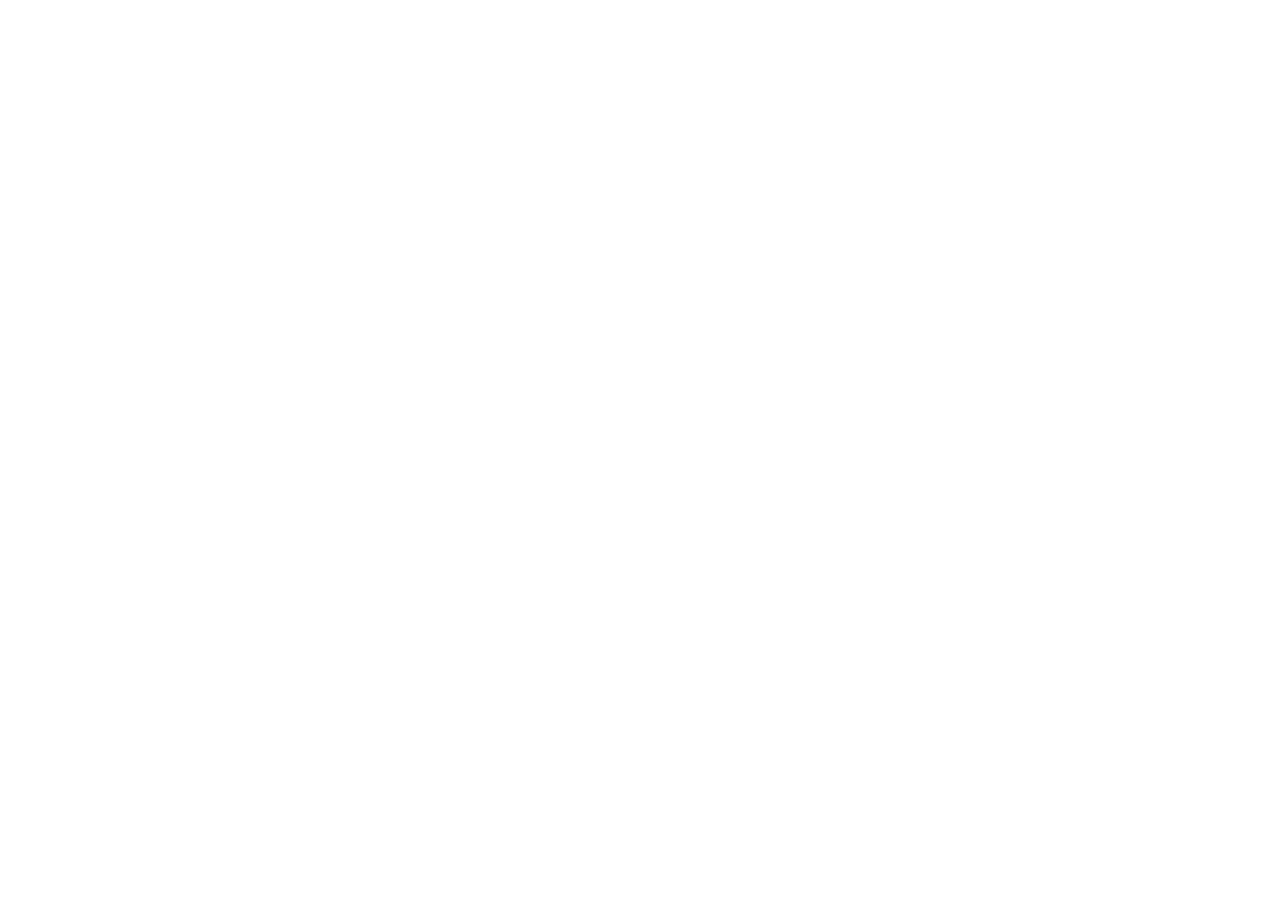
==== index.html @ 3da11fd9 "Initial upload" ====
<!DOCTYPE html>
<html lang="en">
<head>
  <meta charset="UTF-8">
  <meta http-equiv="X-UA-Compatible" content="IE=edge">
  <meta name="viewport" content="width=device-width, initial-scale=1.0">
  <link rel="stylesheet" href="style.css">
  <title>Document</title>
</head>
<body>
  
</body>
</html>
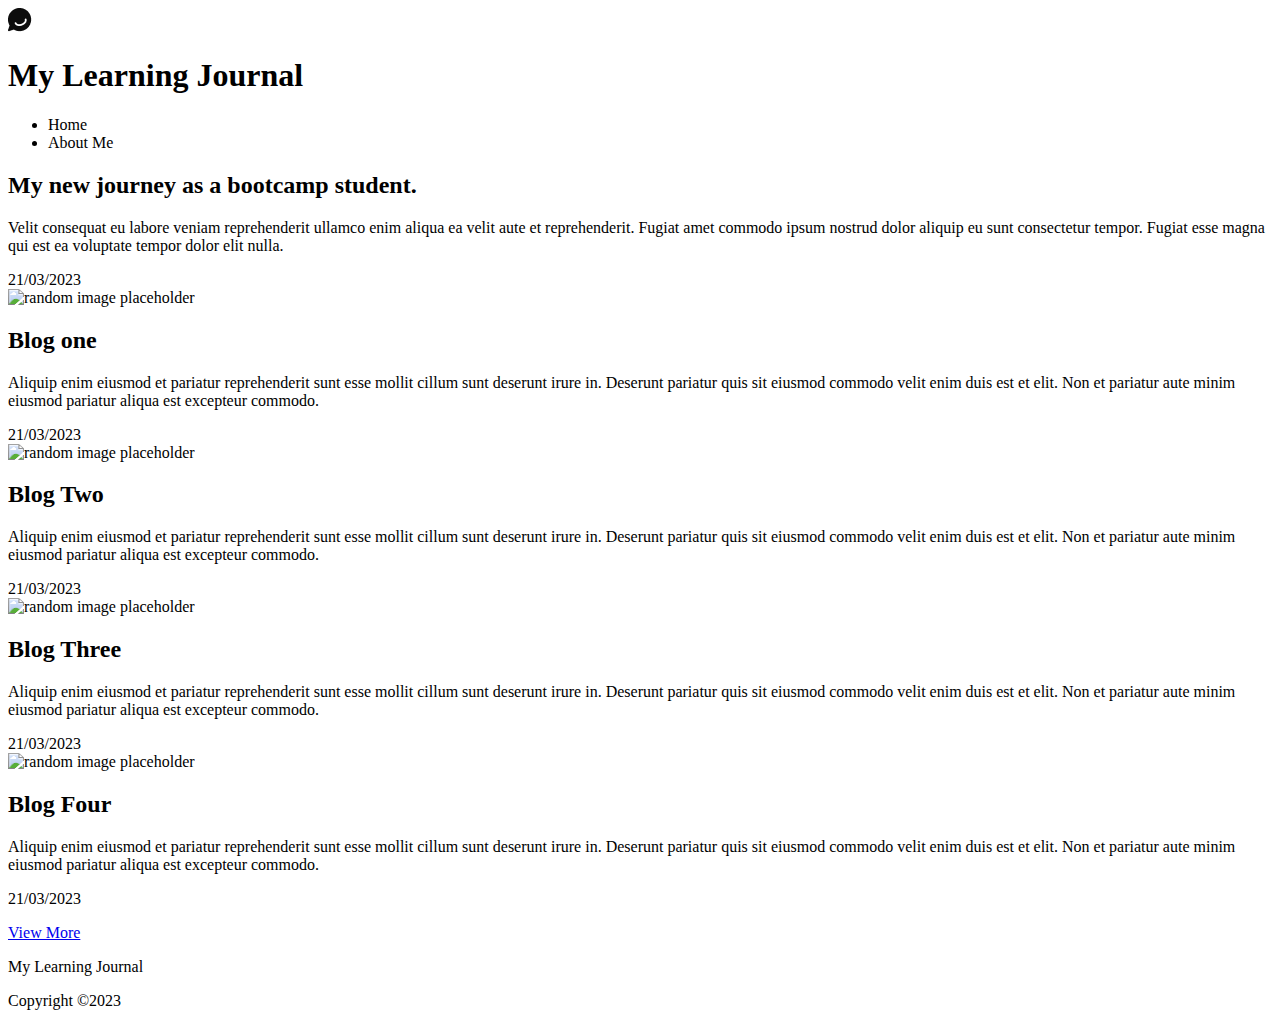
==== commit f022013d: "Basic HTML done and images added" ====
--- a/index.html
+++ b/index.html
@@ -8,6 +8,51 @@
   <title>Document</title>
 </head>
 <body>
-  
+  <header>
+    <div class="Logo">
+      <img src="img/image 17.png" alt="logo">
+      <h1>My Learning Journal</h1>
+    </div>
+    <nav>
+      <ul>
+        <li>Home</li>
+        <li>About Me</li>
+      </ul>
+    </nav> 
+  </header>
+  <div class="hero">
+    <h2>My new journey as a bootcamp student.</h2>
+    <p>Velit consequat eu labore veniam reprehenderit ullamco enim aliqua ea velit aute et reprehenderit. Fugiat amet commodo ipsum nostrud dolor aliquip eu sunt consectetur tempor. Fugiat esse magna qui est ea voluptate tempor dolor elit nulla.</p>
+    <time datetime="2023-03-21">21/03/2023</time>
+  </div>
+  <div class="post-card">
+    <img src='http://unsplash.it/350/300?random&gravity=center' alt='random image placeholder'/>
+    <h2>Blog one</h2>
+    <p>Aliquip enim eiusmod et pariatur reprehenderit sunt esse mollit cillum sunt deserunt irure in. Deserunt pariatur quis sit eiusmod commodo velit enim duis est et elit. Non et pariatur aute minim eiusmod pariatur aliqua est excepteur commodo.</p>
+    <time datetime="2023-03-21">21/03/2023</time>
+  </div>
+  <div class="post-card">
+    <img src='http://unsplash.it/350/300?random&gravity=center' alt='random image placeholder'/>
+    <h2>Blog Two</h2>
+    <p>Aliquip enim eiusmod et pariatur reprehenderit sunt esse mollit cillum sunt deserunt irure in. Deserunt pariatur quis sit eiusmod commodo velit enim duis est et elit. Non et pariatur aute minim eiusmod pariatur aliqua est excepteur commodo.</p>
+    <time datetime="2023-03-21">21/03/2023</time>
+  </div>
+  <div class="post-card">
+    <img src='http://unsplash.it/350/300?random&gravity=center' alt='random image placeholder'/>
+    <h2>Blog Three</h2>
+    <p>Aliquip enim eiusmod et pariatur reprehenderit sunt esse mollit cillum sunt deserunt irure in. Deserunt pariatur quis sit eiusmod commodo velit enim duis est et elit. Non et pariatur aute minim eiusmod pariatur aliqua est excepteur commodo.</p>
+    <time datetime="2023-03-21">21/03/2023</time>
+  </div>
+  <div class="post-card">
+    <img src='http://unsplash.it/350/300?random&gravity=center' alt='random image placeholder'/>
+    <h2>Blog Four</h2>
+    <p>Aliquip enim eiusmod et pariatur reprehenderit sunt esse mollit cillum sunt deserunt irure in. Deserunt pariatur quis sit eiusmod commodo velit enim duis est et elit. Non et pariatur aute minim eiusmod pariatur aliqua est excepteur commodo.</p>
+    <time datetime="2023-03-21">21/03/2023</time>
+  </div>
+  <p><a href="#">View More</a></p>
+  <footer>
+    <p>My Learning Journal</p>
+    <p class="small">Copyright &copy;2023</p>
+  </footer>
 </body>
 </html>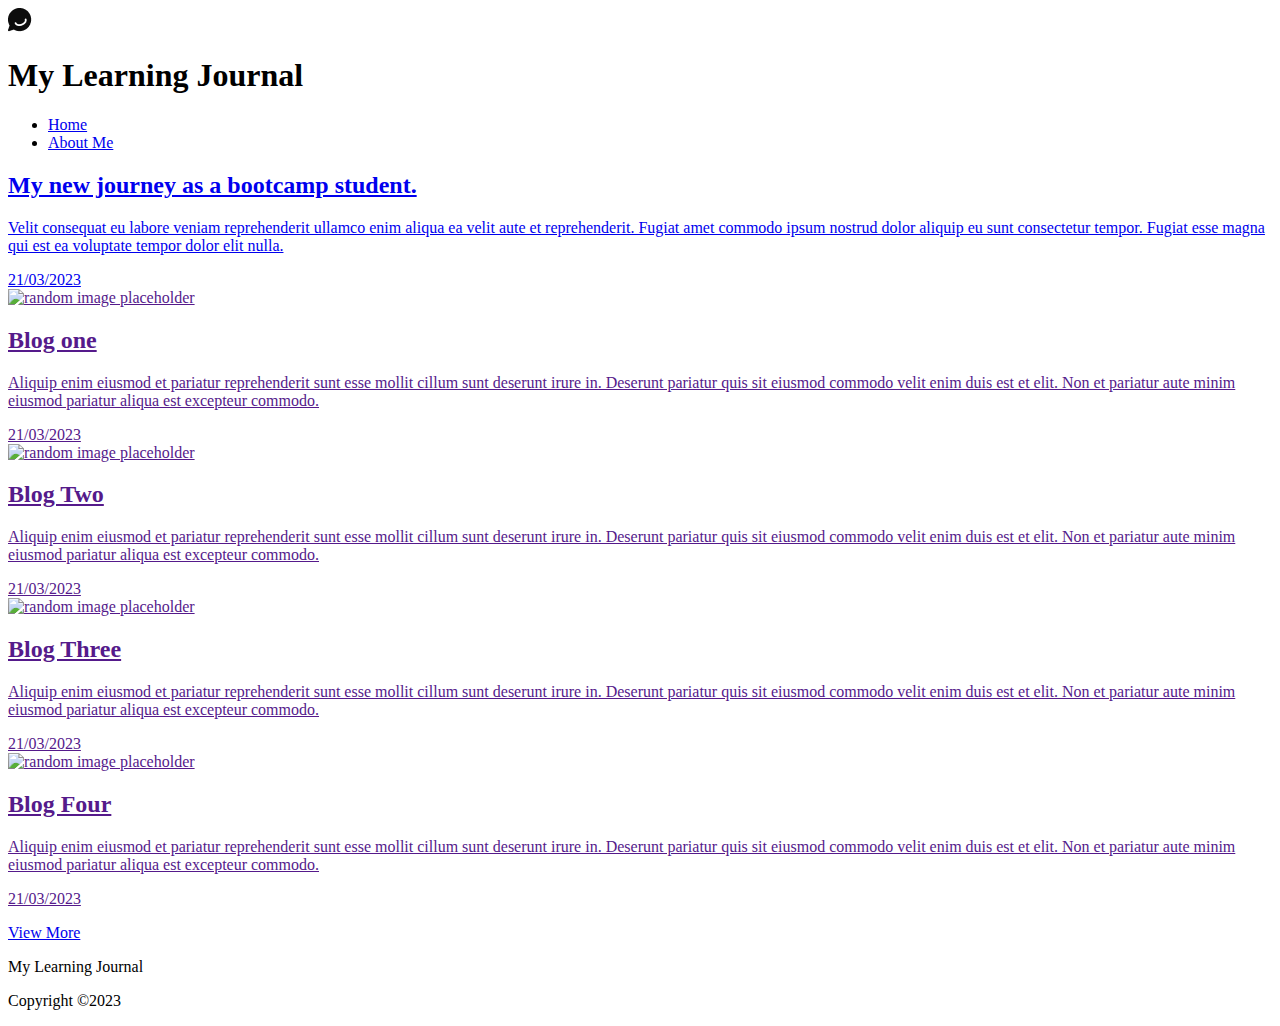
==== commit 7c21b8b4: "Initial HTML completed" ====
--- a/index.html
+++ b/index.html
@@ -1,58 +1,101 @@
 <!DOCTYPE html>
 <html lang="en">
-<head>
-  <meta charset="UTF-8">
-  <meta http-equiv="X-UA-Compatible" content="IE=edge">
-  <meta name="viewport" content="width=device-width, initial-scale=1.0">
-  <link rel="stylesheet" href="style.css">
-  <title>Document</title>
-</head>
-<body>
-  <header>
-    <div class="Logo">
-      <img src="img/image 17.png" alt="logo">
-      <h1>My Learning Journal</h1>
+  <head>
+    <meta charset="UTF-8" />
+    <meta http-equiv="X-UA-Compatible" content="IE=edge" />
+    <meta name="viewport" content="width=device-width, initial-scale=1.0" />
+    <link rel="stylesheet" href="style.css" />
+    <title>Document</title>
+  </head>
+  <body>
+    <header>
+      <div class="Logo">
+        <img src="img/image 17.png" alt="logo" />
+        <h1>My Learning Journal</h1>
+      </div>
+      <nav>
+        <ul>
+          <li>
+            <a href="index.html">
+              Home
+            </a>
+          </li>
+          <li>
+            <a href="about-me.html">
+              About Me
+            </a>
+          </li>
+        </ul>
+      </nav>
+    </header>
+    <div class="hero">
+      <a href="hero-post.html">
+        <h2>My new journey as a bootcamp student.</h2>
+        <p>
+          Velit consequat eu labore veniam reprehenderit ullamco enim aliqua ea
+          velit aute et reprehenderit. Fugiat amet commodo ipsum nostrud dolor
+          aliquip eu sunt consectetur tempor. Fugiat esse magna qui est ea
+          voluptate tempor dolor elit nulla.
+        </p>
+        <time datetime="2023-03-21">21/03/2023</time>
+      </a>
     </div>
-    <nav>
-      <ul>
-        <li>Home</li>
-        <li>About Me</li>
-      </ul>
-    </nav> 
-  </header>
-  <div class="hero">
-    <h2>My new journey as a bootcamp student.</h2>
-    <p>Velit consequat eu labore veniam reprehenderit ullamco enim aliqua ea velit aute et reprehenderit. Fugiat amet commodo ipsum nostrud dolor aliquip eu sunt consectetur tempor. Fugiat esse magna qui est ea voluptate tempor dolor elit nulla.</p>
-    <time datetime="2023-03-21">21/03/2023</time>
-  </div>
-  <div class="post-card">
-    <img src='http://unsplash.it/350/300?random&gravity=center' alt='random image placeholder'/>
-    <h2>Blog one</h2>
-    <p>Aliquip enim eiusmod et pariatur reprehenderit sunt esse mollit cillum sunt deserunt irure in. Deserunt pariatur quis sit eiusmod commodo velit enim duis est et elit. Non et pariatur aute minim eiusmod pariatur aliqua est excepteur commodo.</p>
-    <time datetime="2023-03-21">21/03/2023</time>
-  </div>
-  <div class="post-card">
-    <img src='http://unsplash.it/350/300?random&gravity=center' alt='random image placeholder'/>
-    <h2>Blog Two</h2>
-    <p>Aliquip enim eiusmod et pariatur reprehenderit sunt esse mollit cillum sunt deserunt irure in. Deserunt pariatur quis sit eiusmod commodo velit enim duis est et elit. Non et pariatur aute minim eiusmod pariatur aliqua est excepteur commodo.</p>
-    <time datetime="2023-03-21">21/03/2023</time>
-  </div>
-  <div class="post-card">
-    <img src='http://unsplash.it/350/300?random&gravity=center' alt='random image placeholder'/>
-    <h2>Blog Three</h2>
-    <p>Aliquip enim eiusmod et pariatur reprehenderit sunt esse mollit cillum sunt deserunt irure in. Deserunt pariatur quis sit eiusmod commodo velit enim duis est et elit. Non et pariatur aute minim eiusmod pariatur aliqua est excepteur commodo.</p>
-    <time datetime="2023-03-21">21/03/2023</time>
-  </div>
-  <div class="post-card">
-    <img src='http://unsplash.it/350/300?random&gravity=center' alt='random image placeholder'/>
-    <h2>Blog Four</h2>
-    <p>Aliquip enim eiusmod et pariatur reprehenderit sunt esse mollit cillum sunt deserunt irure in. Deserunt pariatur quis sit eiusmod commodo velit enim duis est et elit. Non et pariatur aute minim eiusmod pariatur aliqua est excepteur commodo.</p>
-    <time datetime="2023-03-21">21/03/2023</time>
-  </div>
-  <p><a href="#">View More</a></p>
-  <footer>
-    <p>My Learning Journal</p>
-    <p class="small">Copyright &copy;2023</p>
-  </footer>
-</body>
-</html>+    <div class="post-card">
+      <a href="">
+        <img src="http://unsplash.it/500" alt="random image placeholder" />
+        <h2>Blog one</h2>
+        <p>
+          Aliquip enim eiusmod et pariatur reprehenderit sunt esse mollit cillum
+          sunt deserunt irure in. Deserunt pariatur quis sit eiusmod commodo
+          velit enim duis est et elit. Non et pariatur aute minim eiusmod
+          pariatur aliqua est excepteur commodo.
+        </p>
+        <time datetime="2023-03-21">21/03/2023</time>
+      </a>
+    </div>
+    <div class="post-card">
+      <a href="">
+        <img src="http://unsplash.it/500" alt="random image placeholder" />
+        <h2>Blog Two</h2>
+        <p>
+          Aliquip enim eiusmod et pariatur reprehenderit sunt esse mollit cillum
+          sunt deserunt irure in. Deserunt pariatur quis sit eiusmod commodo
+          velit enim duis est et elit. Non et pariatur aute minim eiusmod
+          pariatur aliqua est excepteur commodo.
+        </p>
+        <time datetime="2023-03-21">21/03/2023</time>
+      </a>
+    </div>
+    <div class="post-card">
+      <a href="">
+        <img src="http://unsplash.it/500" alt="random image placeholder" />
+        <h2>Blog Three</h2>
+        <p>
+          Aliquip enim eiusmod et pariatur reprehenderit sunt esse mollit cillum
+          sunt deserunt irure in. Deserunt pariatur quis sit eiusmod commodo
+          velit enim duis est et elit. Non et pariatur aute minim eiusmod
+          pariatur aliqua est excepteur commodo.
+        </p>
+        <time datetime="2023-03-21">21/03/2023</time>
+      </a>
+    </div>
+    <div class="post-card">
+      <a href="">
+        <img src="http://unsplash.it/500" alt="random image placeholder" />
+        <h2>Blog Four</h2>
+        <p>
+          Aliquip enim eiusmod et pariatur reprehenderit sunt esse mollit cillum
+          sunt deserunt irure in. Deserunt pariatur quis sit eiusmod commodo
+          velit enim duis est et elit. Non et pariatur aute minim eiusmod
+          pariatur aliqua est excepteur commodo.
+        </p>
+        <time datetime="2023-03-21">21/03/2023</time>
+      </a>
+    </div>
+    <p><a href="#">View More</a></p>
+    <footer>
+      <p>My Learning Journal</p>
+      <p class="small">Copyright &copy;2023</p>
+    </footer>
+  </body>
+</html>
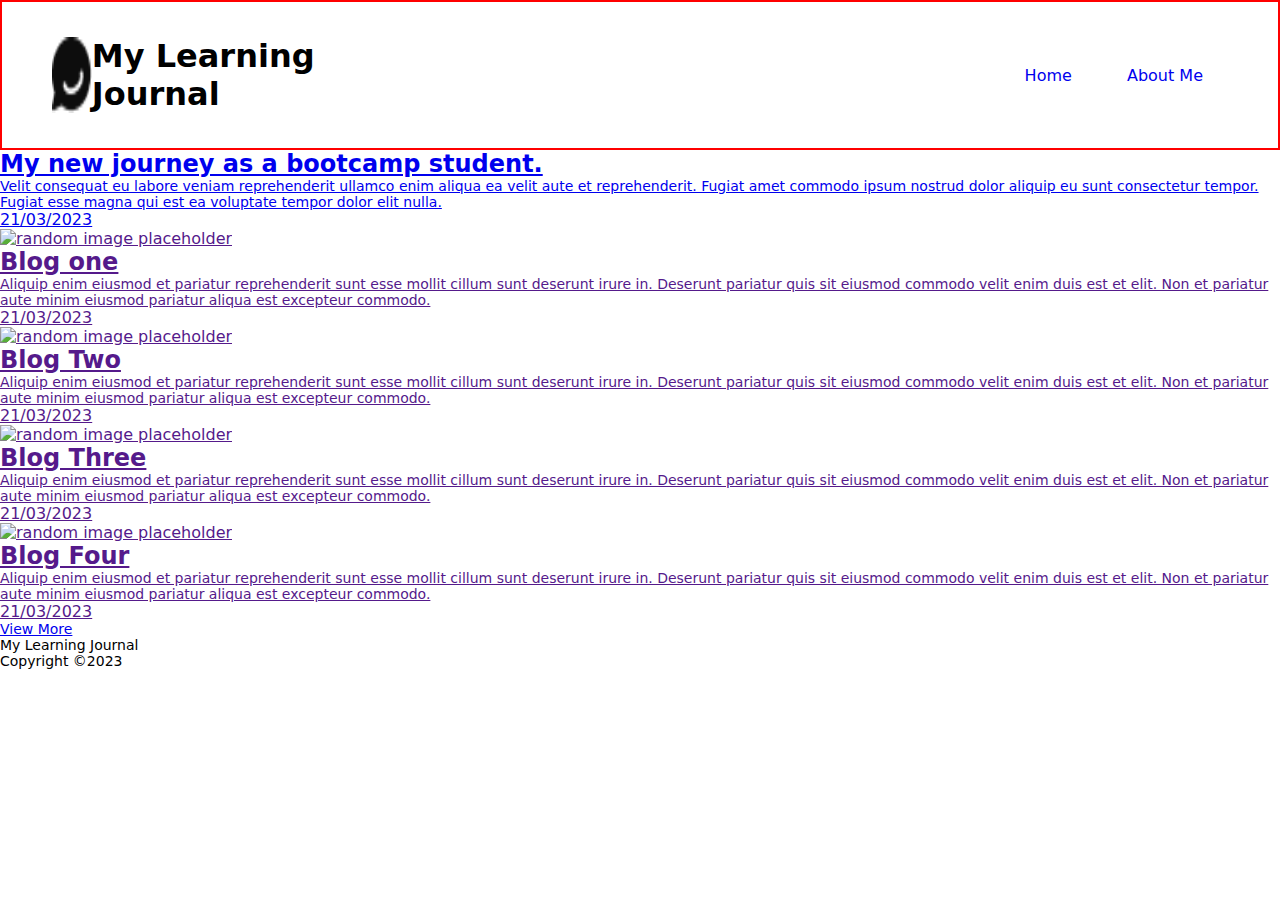
==== commit cb4d64f8: "Started CSS on Header" ====
--- a/index.html
+++ b/index.html
@@ -9,7 +9,7 @@
   </head>
   <body>
     <header>
-      <div class="Logo">
+      <div class="logo">
         <img src="img/image 17.png" alt="logo" />
         <h1>My Learning Journal</h1>
       </div>
--- a/style.css
+++ b/style.css
@@ -0,0 +1,43 @@
+* {
+  margin: 0;
+  font-family: system-ui, -apple-system, BlinkMacSystemFont, 'Segoe UI', Roboto, Oxygen, Ubuntu, Cantarell, 'Open Sans', 'Helvetica Neue', sans-serif;
+  box-sizing: border-box;
+}
+
+p {
+  font-size: 14px;
+}
+
+/* HEADER */
+
+header, .logo {
+  display: flex;
+
+}
+
+header {
+  justify-content: space-between;
+  align-items: center;
+  height: 150px;
+  max-width: 100vw;
+  padding: 0 50px;
+  border: solid red 2px;
+}
+
+.logo {
+  width: 400px;
+  justify-content: space-evenly;
+}
+
+.logo img {
+  width: 40px;  
+}
+
+header ul li {
+  display: inline;
+  padding: 0 25px;
+}
+
+header a {
+  text-decoration: none;
+}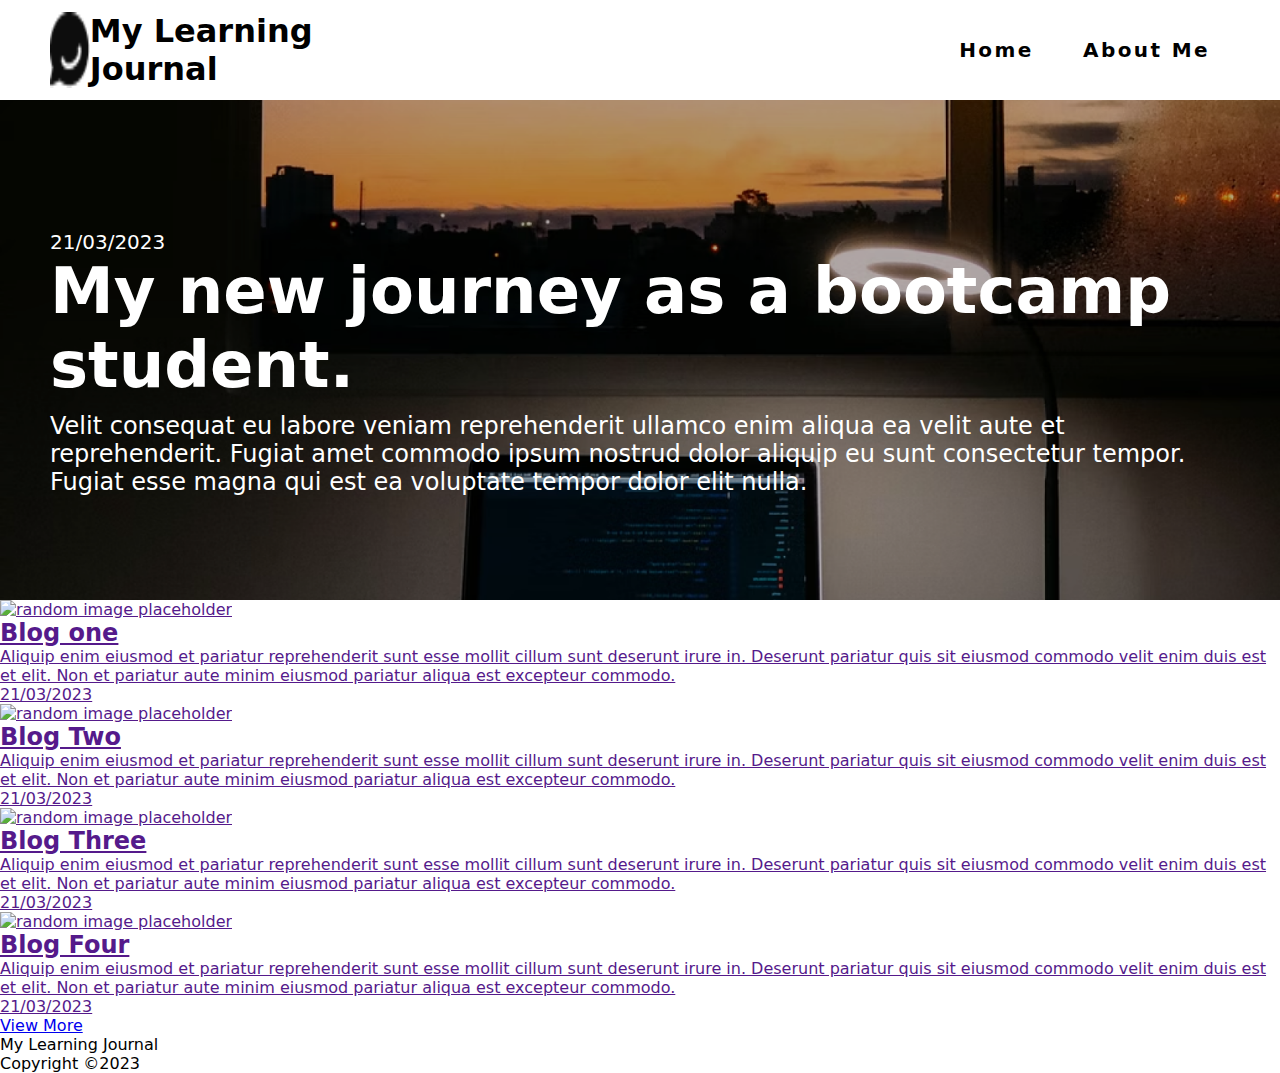
==== commit 60365326: "Hero section CSS completed" ====
--- a/index.html
+++ b/index.html
@@ -5,7 +5,7 @@
     <meta http-equiv="X-UA-Compatible" content="IE=edge" />
     <meta name="viewport" content="width=device-width, initial-scale=1.0" />
     <link rel="stylesheet" href="style.css" />
-    <title>Document</title>
+    <title>My Learning Journal</title>
   </head>
   <body>
     <header>
--- a/style.css
+++ b/style.css
@@ -4,9 +4,6 @@
   box-sizing: border-box;
 }
 
-p {
-  font-size: 14px;
-}
 
 /* HEADER */
 
@@ -18,10 +15,9 @@
 header {
   justify-content: space-between;
   align-items: center;
-  height: 150px;
+  height: 100px;
   max-width: 100vw;
   padding: 0 50px;
-  border: solid red 2px;
 }
 
 .logo {
@@ -35,9 +31,47 @@
 
 header ul li {
   display: inline;
-  padding: 0 25px;
+  padding: 0 20px;
 }
 
 header a {
   text-decoration: none;
-}+  color: black;
+  font-weight: bolder;
+  font-size: 1.25rem;
+  letter-spacing: .15rem;
+}
+
+/* Hero section: */
+.hero a {
+  display: flex;
+  flex-direction: column;
+}
+
+.hero {
+  
+  height: 500px;
+  background-image: url(img/article-image-hero.png);
+  background-size: cover;
+  padding: 0 50px;
+}
+
+.hero a {
+  color: white;
+  text-decoration: none;
+}
+
+.hero h2 {
+  font-size: 4rem;
+}
+
+.hero p {
+  padding: 10px 0;
+  font-size: 1.5rem;
+}
+
+.hero time {
+  order: -1;
+  padding-top: 130px;
+  font-size: 1.25rem;
+}
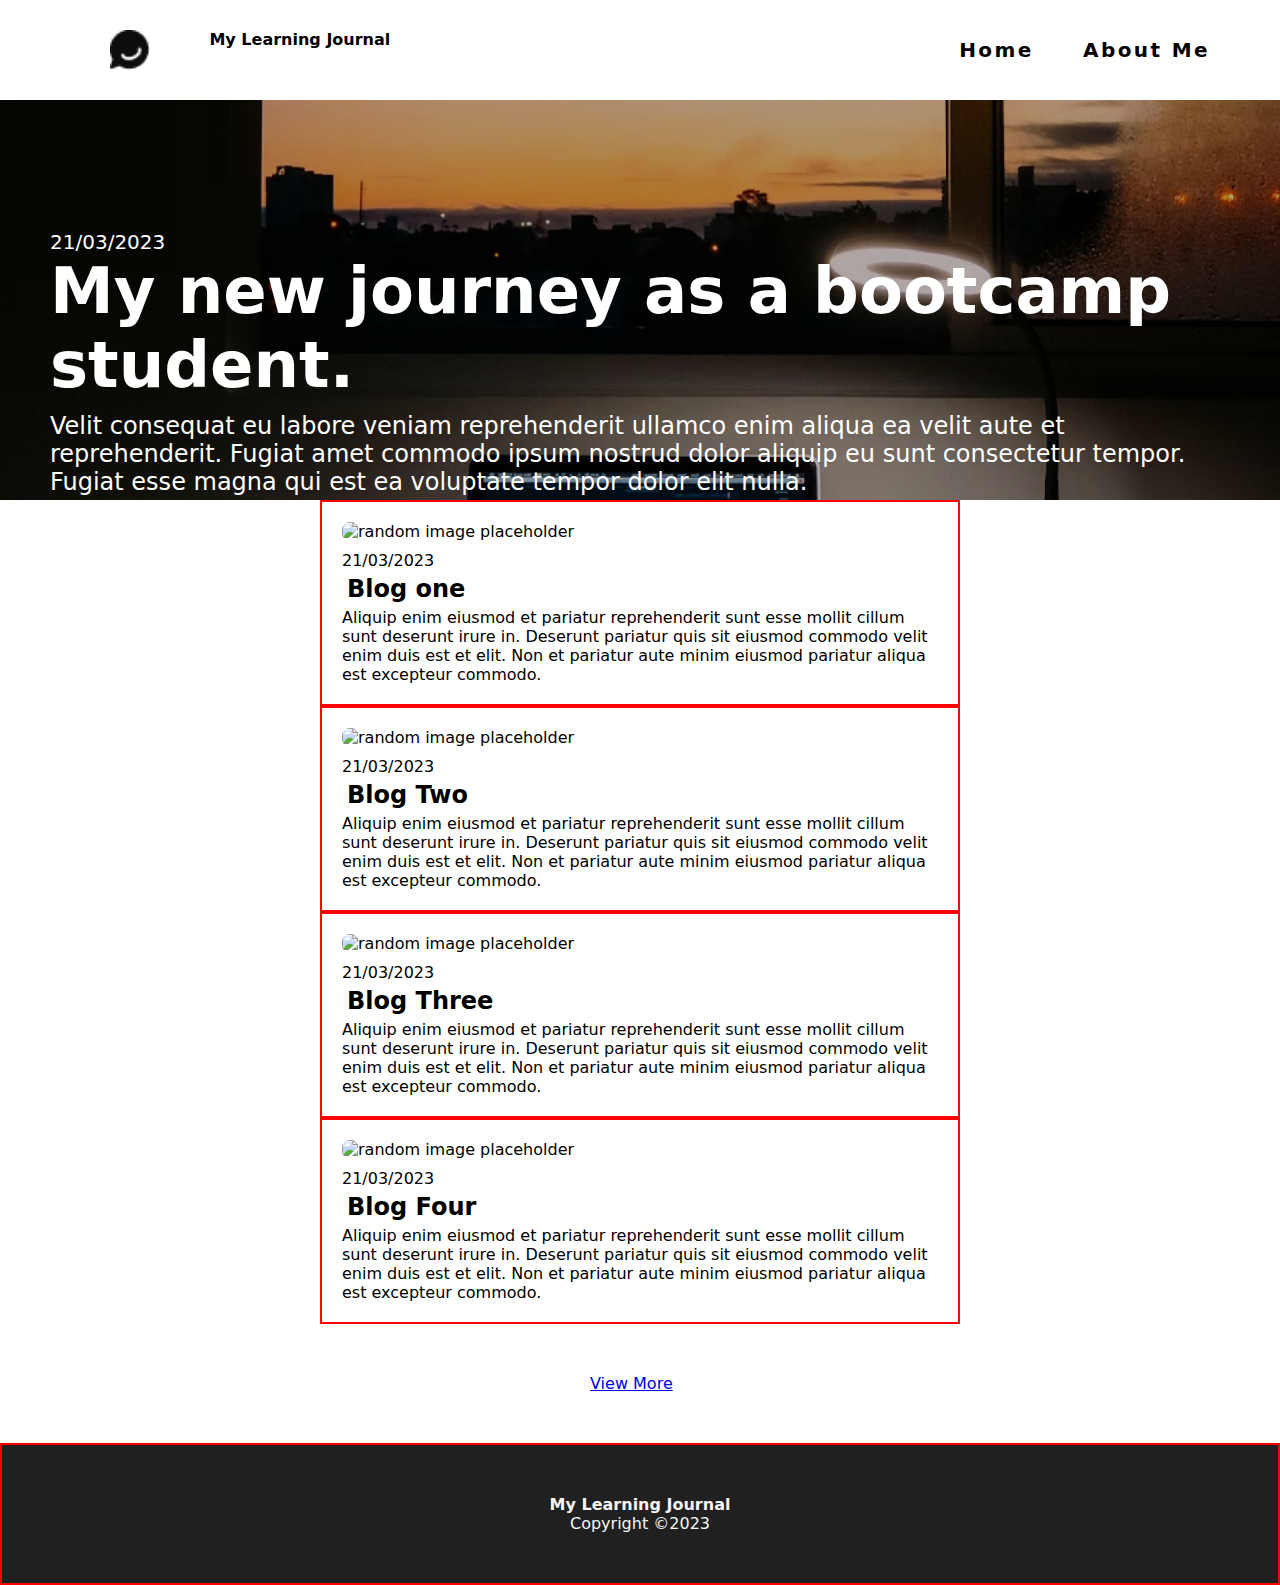
==== commit 1b7fde0a: "finished mobile css" ====
--- a/index.html
+++ b/index.html
@@ -16,14 +16,10 @@
       <nav>
         <ul>
           <li>
-            <a href="index.html">
-              Home
-            </a>
+            <a href="index.html"> Home </a>
           </li>
           <li>
-            <a href="about-me.html">
-              About Me
-            </a>
+            <a href="about-me.html"> About Me </a>
           </li>
         </ul>
       </nav>
@@ -92,7 +88,7 @@
         <time datetime="2023-03-21">21/03/2023</time>
       </a>
     </div>
-    <p><a href="#">View More</a></p>
+    <p class="view-more"><a href="#">View More</a></p>
     <footer>
       <p>My Learning Journal</p>
       <p class="small">Copyright &copy;2023</p>
--- a/style.css
+++ b/style.css
@@ -4,8 +4,7 @@
   box-sizing: border-box;
 }
 
-
-/* HEADER */
+/* Header */
 
 header, .logo {
   display: flex;
@@ -17,8 +16,119 @@
   align-items: center;
   height: 100px;
   max-width: 100vw;
-  padding: 0 50px;
+  padding: 0 10px;
 }
+
+.logo {
+  font-size: .5rem;
+  justify-content: space-evenly;
+}
+
+header ul li {
+  font-size: .65rem;
+  display: inline;
+  padding: 0 10px;
+}
+
+header a {
+  text-decoration: none;
+  color: black;
+  font-weight: bold;
+}
+
+/* Hero section: */
+.hero a {
+  display: flex;
+  flex-direction: column;
+}
+
+.hero {
+  height: 400px;
+  background-image: url(img/article-image-hero.png);
+  background-size: cover;
+  padding: 0 10px;
+}
+
+.hero a {
+  color: white;
+  text-decoration: none;
+}
+
+.hero h2 {
+  font-size:2rem;
+}
+
+.hero p {
+  padding: 10px 0;
+  font-size: 1rem;
+}
+
+.hero time {
+  order: -1;
+  padding-top: 130px;
+  font-size: 1rem;
+}
+
+/* Blog Post Cards */
+
+.post-card a {
+  display: flex;
+  flex-direction: column;
+  text-decoration: none;
+  color: black;
+}
+
+.post-card {
+  width: 100vw;
+  padding: 20px;
+}
+
+.post-card img {
+  width: 100%;
+  border-radius: .5em;
+  order: 1;
+}
+
+.post-card time {
+  order: 2;
+  margin-top: 10px;
+}
+
+.post-card h2 {
+  margin: 5px;
+  order: 3;
+}
+
+.post-card p {
+  order: 4;
+}
+
+/* View more */
+.view-more {
+  width: 100px;
+  margin: 50px auto;
+}
+/* Footer */
+
+footer {
+  border: solid red 2px;
+  background-color: #202020;
+  color: whitesmoke;
+  text-align: center;
+  padding: 50px;
+}
+
+footer p:first-of-type{
+  font-weight: bold;
+}
+
+/* Media Queries */
+@media (min-width: 500px){
+  /* HEADER */
+
+  header {
+    padding: 0 50px;
+  }
 
 .logo {
   width: 400px;
@@ -30,35 +140,19 @@
 }
 
 header ul li {
-  display: inline;
   padding: 0 20px;
 }
 
 header a {
-  text-decoration: none;
-  color: black;
   font-weight: bolder;
   font-size: 1.25rem;
   letter-spacing: .15rem;
 }
 
 /* Hero section: */
-.hero a {
-  display: flex;
-  flex-direction: column;
-}
 
 .hero {
-  
-  height: 500px;
-  background-image: url(img/article-image-hero.png);
-  background-size: cover;
   padding: 0 50px;
-}
-
-.hero a {
-  color: white;
-  text-decoration: none;
 }
 
 .hero h2 {
@@ -71,7 +165,14 @@
 }
 
 .hero time {
-  order: -1;
-  padding-top: 130px;
   font-size: 1.25rem;
 }
+
+/* Blog post cards */
+
+.post-card {
+  border: solid red 2px;
+  width: 40em;
+  margin: 0 auto;
+}
+}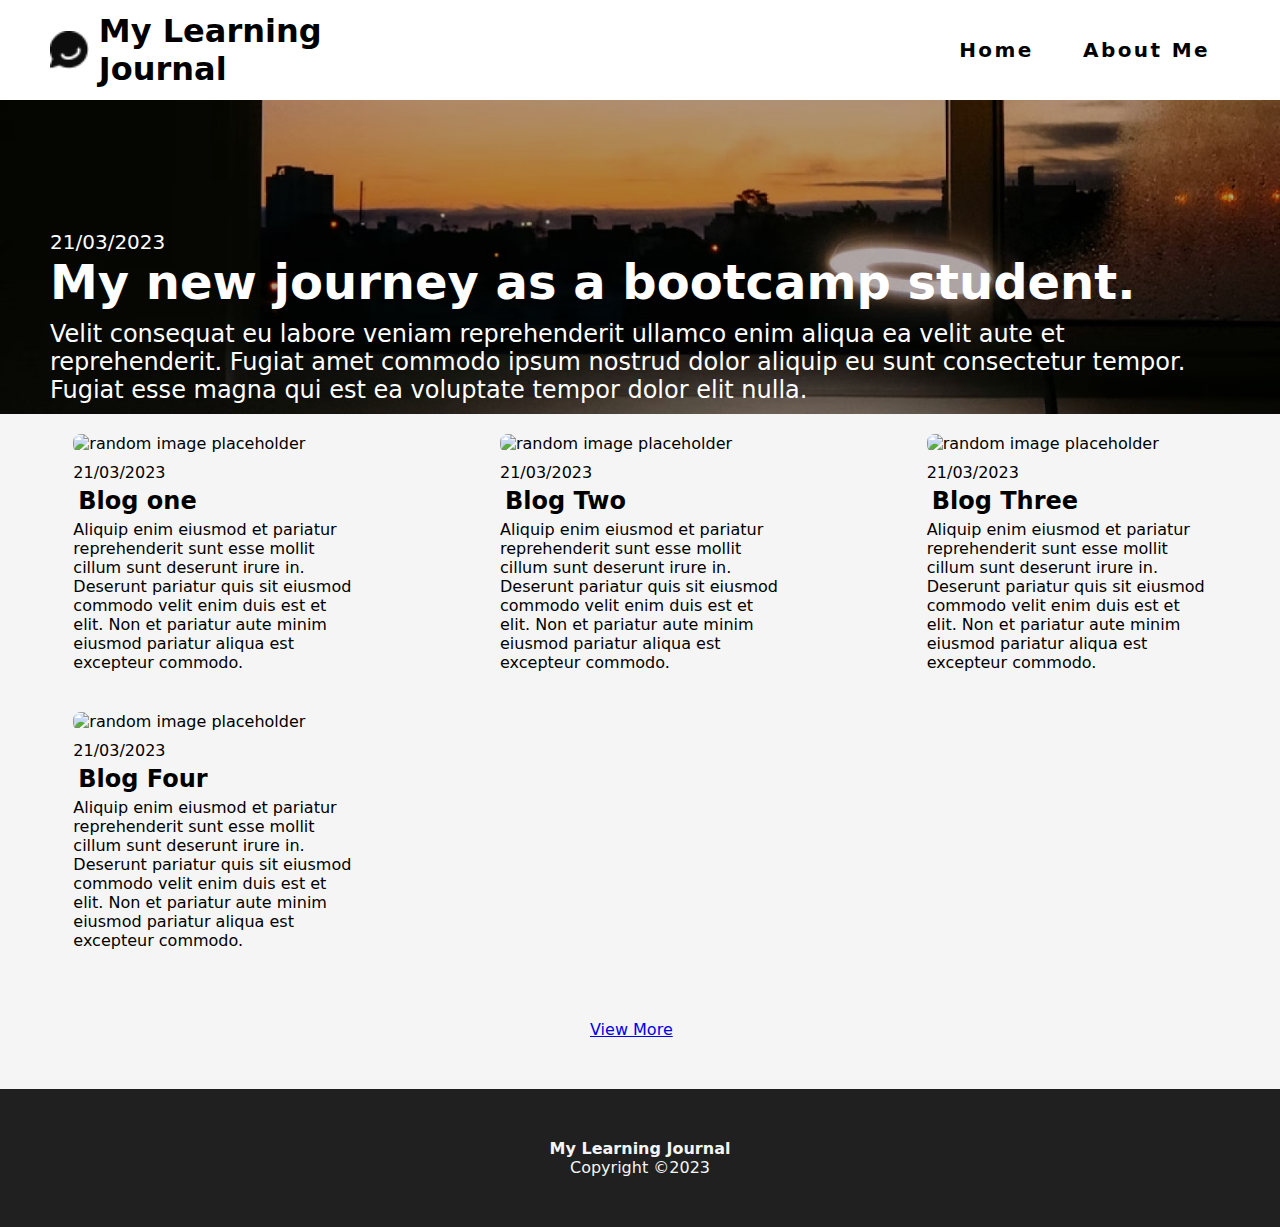
==== commit 1f0ea1d0: "Finished styling for desktop and all sizes" ====
--- a/index.html
+++ b/index.html
@@ -36,58 +36,60 @@
         <time datetime="2023-03-21">21/03/2023</time>
       </a>
     </div>
-    <div class="post-card">
-      <a href="">
-        <img src="http://unsplash.it/500" alt="random image placeholder" />
-        <h2>Blog one</h2>
-        <p>
-          Aliquip enim eiusmod et pariatur reprehenderit sunt esse mollit cillum
-          sunt deserunt irure in. Deserunt pariatur quis sit eiusmod commodo
-          velit enim duis est et elit. Non et pariatur aute minim eiusmod
-          pariatur aliqua est excepteur commodo.
-        </p>
-        <time datetime="2023-03-21">21/03/2023</time>
-      </a>
-    </div>
-    <div class="post-card">
-      <a href="">
-        <img src="http://unsplash.it/500" alt="random image placeholder" />
-        <h2>Blog Two</h2>
-        <p>
-          Aliquip enim eiusmod et pariatur reprehenderit sunt esse mollit cillum
-          sunt deserunt irure in. Deserunt pariatur quis sit eiusmod commodo
-          velit enim duis est et elit. Non et pariatur aute minim eiusmod
-          pariatur aliqua est excepteur commodo.
-        </p>
-        <time datetime="2023-03-21">21/03/2023</time>
-      </a>
-    </div>
-    <div class="post-card">
-      <a href="">
-        <img src="http://unsplash.it/500" alt="random image placeholder" />
-        <h2>Blog Three</h2>
-        <p>
-          Aliquip enim eiusmod et pariatur reprehenderit sunt esse mollit cillum
-          sunt deserunt irure in. Deserunt pariatur quis sit eiusmod commodo
-          velit enim duis est et elit. Non et pariatur aute minim eiusmod
-          pariatur aliqua est excepteur commodo.
-        </p>
-        <time datetime="2023-03-21">21/03/2023</time>
-      </a>
-    </div>
-    <div class="post-card">
-      <a href="">
-        <img src="http://unsplash.it/500" alt="random image placeholder" />
-        <h2>Blog Four</h2>
-        <p>
-          Aliquip enim eiusmod et pariatur reprehenderit sunt esse mollit cillum
-          sunt deserunt irure in. Deserunt pariatur quis sit eiusmod commodo
-          velit enim duis est et elit. Non et pariatur aute minim eiusmod
-          pariatur aliqua est excepteur commodo.
-        </p>
-        <time datetime="2023-03-21">21/03/2023</time>
-      </a>
-    </div>
+    <div class="card-container">
+      <div class="post-card">
+        <a href="">
+          <img src="http://unsplash.it/500" alt="random image placeholder" />
+          <h2>Blog one</h2>
+          <p>
+            Aliquip enim eiusmod et pariatur reprehenderit sunt esse mollit cillum
+            sunt deserunt irure in. Deserunt pariatur quis sit eiusmod commodo
+            velit enim duis est et elit. Non et pariatur aute minim eiusmod
+            pariatur aliqua est excepteur commodo.
+          </p>
+          <time datetime="2023-03-21">21/03/2023</time>
+        </a>
+      </div>
+      <div class="post-card">
+        <a href="">
+          <img src="http://unsplash.it/500" alt="random image placeholder" />
+          <h2>Blog Two</h2>
+          <p>
+            Aliquip enim eiusmod et pariatur reprehenderit sunt esse mollit cillum
+            sunt deserunt irure in. Deserunt pariatur quis sit eiusmod commodo
+            velit enim duis est et elit. Non et pariatur aute minim eiusmod
+            pariatur aliqua est excepteur commodo.
+          </p>
+          <time datetime="2023-03-21">21/03/2023</time>
+        </a>
+      </div>
+      <div class="post-card">
+        <a href="">
+          <img src="http://unsplash.it/500" alt="random image placeholder" />
+          <h2>Blog Three</h2>
+          <p>
+            Aliquip enim eiusmod et pariatur reprehenderit sunt esse mollit cillum
+            sunt deserunt irure in. Deserunt pariatur quis sit eiusmod commodo
+            velit enim duis est et elit. Non et pariatur aute minim eiusmod
+            pariatur aliqua est excepteur commodo.
+          </p>
+          <time datetime="2023-03-21">21/03/2023</time>
+        </a>
+      </div>
+      <div class="post-card">
+        <a href="">
+          <img src="http://unsplash.it/500" alt="random image placeholder" />
+          <h2>Blog Four</h2>
+          <p>
+            Aliquip enim eiusmod et pariatur reprehenderit sunt esse mollit cillum
+            sunt deserunt irure in. Deserunt pariatur quis sit eiusmod commodo
+            velit enim duis est et elit. Non et pariatur aute minim eiusmod
+            pariatur aliqua est excepteur commodo.
+          </p>
+          <time datetime="2023-03-21">21/03/2023</time>
+        </a>
+      </div>
+    </div>  
     <p class="view-more"><a href="#">View More</a></p>
     <footer>
       <p>My Learning Journal</p>
--- a/style.css
+++ b/style.css
@@ -4,6 +4,8 @@
   box-sizing: border-box;
 }
 
+
+/* *** START OF GENERAL STYLES *** */
 /* Header */
 
 header, .logo {
@@ -16,18 +18,23 @@
   align-items: center;
   height: 100px;
   max-width: 100vw;
-  padding: 0 10px;
+  padding: 0 8px;
 }
 
 .logo {
+  width: 165px;
   font-size: .5rem;
-  justify-content: space-evenly;
+  justify-content:space-evenly;
+}
+
+.logo img {
+  align-self: center;
+  margin-right: 10px;
 }
 
 header ul li {
-  font-size: .65rem;
   display: inline;
-  padding: 0 10px;
+  padding: 0 5px;
 }
 
 header a {
@@ -35,6 +42,86 @@
   color: black;
   font-weight: bold;
 }
+
+/* Blog Post Cards */
+
+.post-card a {
+  display: flex;
+  flex-direction: column;
+  text-decoration: none;
+  color: black;
+}
+
+.post-card {
+  width: 100vw;
+  padding: 20px;
+}
+
+.post-card img {
+  width: 100%;
+  border-radius: .5em;
+  order: 1;
+}
+
+.post-card time {
+  order: 2;
+  margin-top: 10px;
+}
+
+.post-card h2 {
+  margin: 5px;
+  order: 3;
+}
+
+.post-card p {
+  order: 4;
+}
+
+/* View more */
+.view-more {
+  width: 100px;
+  margin: 50px auto;
+}
+/* Footer */
+
+footer {
+  background-color: #202020;
+  color: whitesmoke;
+  text-align: center;
+  padding: 50px;
+}
+
+footer p:first-of-type{
+  font-weight: bold;
+}
+
+main h2 {
+  text-align: center;
+}
+
+main {
+  margin: 0 20px;
+}
+
+main h2, main h3 {
+  margin: 10px 0;
+}
+
+main h2 {
+  font-size: 2rem;
+}
+
+main p {
+  margin: 10px 0;
+}
+
+main img {
+  width: 100%;
+}
+
+/* *** END OF GENERAL STYLING *** */
+
+/*  *** START OF HOME PAGE STYLING *** */
 
 /* Hero section: */
 .hero a {
@@ -69,110 +156,121 @@
   font-size: 1rem;
 }
 
-/* Blog Post Cards */
-
-.post-card a {
-  display: flex;
-  flex-direction: column;
-  text-decoration: none;
-  color: black;
-}
-
-.post-card {
-  width: 100vw;
-  padding: 20px;
-}
-
-.post-card img {
-  width: 100%;
-  border-radius: .5em;
-  order: 1;
-}
-
-.post-card time {
-  order: 2;
-  margin-top: 10px;
-}
-
-.post-card h2 {
-  margin: 5px;
-  order: 3;
-}
-
-.post-card p {
-  order: 4;
-}
-
-/* View more */
-.view-more {
-  width: 100px;
-  margin: 50px auto;
-}
-/* Footer */
-
-footer {
-  border: solid red 2px;
-  background-color: #202020;
-  color: whitesmoke;
-  text-align: center;
-  padding: 50px;
-}
-
-footer p:first-of-type{
-  font-weight: bold;
-}
+/* *** END OF HOME PAGE STYLING *** */
+
+
+/* *** START OF ABOUT ME STYLING *** */
+
+.profile-photo {
+  border-radius: 50%;
+  width: 200px;
+}
+
+.about-me {
+  margin: 0 100px;
+}
+
+/* *** END OF ABOUT ME STYLING *** */
 
 /* Media Queries */
-@media (min-width: 500px){
+@media (min-width: 550px){
+ /* *** GENERAL STYLINGS ***  */
+
+  body {
+    background-color: whitesmoke;
+  }
+  
   /* HEADER */
 
   header {
     padding: 0 50px;
-  }
-
-.logo {
-  width: 400px;
-  justify-content: space-evenly;
-}
-
-.logo img {
-  width: 40px;  
-}
-
-header ul li {
-  padding: 0 20px;
-}
-
-header a {
-  font-weight: bolder;
-  font-size: 1.25rem;
-  letter-spacing: .15rem;
-}
+    background-color: white;
+  }
+
+  .logo {
+    font-size: 1rem;
+    width: 400px;
+    justify-content: space-evenly;
+  }
+
+  .logo img {
+    width: 40px;  
+  }
+
+  header ul li {
+    padding: 0 20px;
+  }
+
+  header a {
+    font-weight: bolder;
+    font-size: 1.25rem;
+    letter-spacing: .15rem;
+  }
 
 /* Hero section: */
 
-.hero {
-  padding: 0 50px;
-}
-
-.hero h2 {
-  font-size: 4rem;
-}
-
-.hero p {
-  padding: 10px 0;
-  font-size: 1.5rem;
-}
-
-.hero time {
-  font-size: 1.25rem;
-}
+  .hero {
+    padding: 0 50px;
+    height: 30%;
+  }
+
+  .hero h2 {
+    font-size: 3em;
+  }
+
+  .hero p {
+    padding: 10px 0;
+    font-size: 1.5em;
+  }
+
+  .hero time {
+    font-size: 1.25rem;
+  }
 
 /* Blog post cards */
 
+.card-container,
+.recent-posts {
+  display: grid;
+  grid-template-columns: 1fr 1fr 1fr;
+  grid-template-rows: 1fr 1fr;
+}
+
 .post-card {
-  border: solid red 2px;
-  width: 40em;
-  margin: 0 auto;
-}
+    max-width: 20em;
+    margin: 0 auto;
+  }
+
+  .post-card img {
+    width: 100%;
+  }
+
+  /* Hero post page */
+
+  main {
+    margin-top: 50px;
+  }
+
+  main h2 {
+    margin: 25px;
+  }
+
+  .blog-post {
+    width: 55em;
+    margin: 0 auto;
+  }
+
+  .blog-post h2,
+  .blog-post h3,
+  .blog-post p,
+  .blog-post time {
+    padding: 0 50px;
+  }
+
+  .blog-post img {
+    height: auto;
+    max-width: 100%;
+  }
+
+
 }